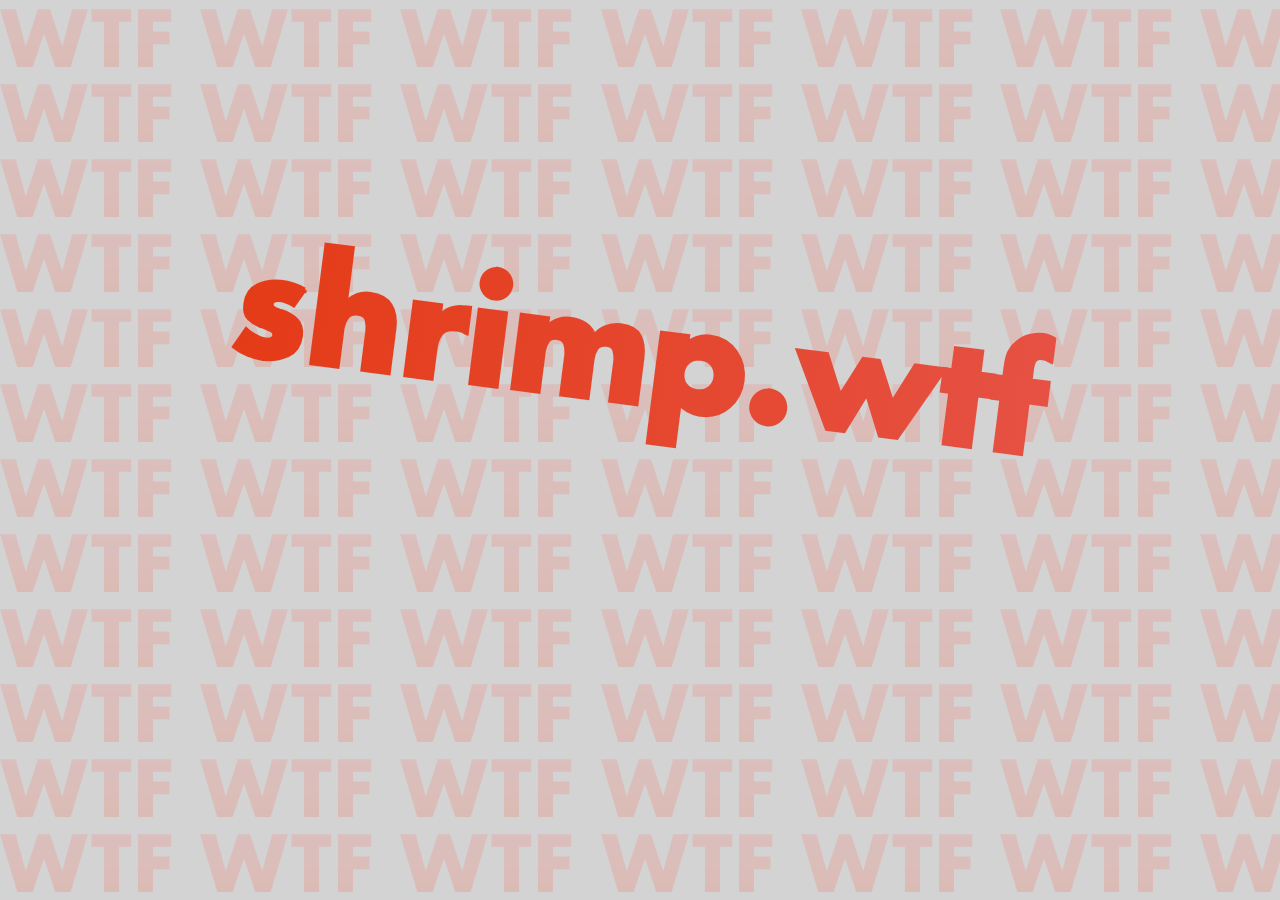
==== index.html @ b9f62a95 "about me placeholder + bugfixes" ====
<html>
<head>
    <script src="./js/anime.min.js"></script>
    <link rel="stylesheet" type="text/css" href="./css/main.css">
    <title>shrimp.wtf | Home</title>
</head>
<body>
    <div class="content">
        <div class="logo">
            <h1>shrimp.wtf</h1>
        </div>
        <div class="links">
            <ul>
                <li class="link" onmouseover="hover(this)" onmouseout="hover(this)"><a href="about.html">About</a></li>
                <li class="link" onmouseover="hover(this)" onmouseout="hover(this)"><a href="#">Success</a></li>
                <li class="link" onmouseover="hover(this)" onmouseout="hover(this)"><a href="#">Contact</a></li>
            </ul>
        </div>
        <div class="footer">
            <p>&copy;shrimp</p>
        </div>
    </div>
    <script>
        anime.timeline({loop: false})
        .add({
            targets: '.content .logo',
            opacity: [0,1],
            scale: [1.5,0.5],
            rotate: -7.5,
            duration: 500
        })
        .add({
            targets: '.content .logo',
            scale: [0.5,0.75],
            rotate: 7.5,
            duration: 350
        })
        .add({
            targets: '.content .links .link',
            opacity: [0,1],
            rotate: function() { return anime.random(-10, 10);},
            scale: [0,1],
            delay: anime.stagger(75)
        })
        .add({
            targets: '.content .footer',
            opacity: [0,1],
            scale: [0,1],
            duration: 500
        });

        var bounce = anime.timeline({loop: false})
        .add({
            targets: '.content .logo',
            opacity: [0,1],
            scale: [1.5,0.5],
            rotate: -7.5,
            duration: 500
        })
        .add({
            targets: '.content .logo',
            scale: [0.5,0.75],
            rotate: 7.5,
            duration: 350
        });

        function hover(e) {
            anime.timeline({loop: false})
            .add({
            targets: e,
            rotate: function() { return anime.random(-12, 12);},
            });
        }

        document.querySelector('.content .logo').onclick = bounce.play;
    </script>
</body>
</html>
---- css/main.css ----
@font-face {
    font-family: 'Futura';
    src: url('fonts/Futura-Bold.woff2') format('woff2'),
        url('fonts/Futura-Bold.woff') format('woff');
    font-weight: 400;
    font-style: normal;
}

body {
    font-family: 'Futura', sans-serif;
    background-image: url("../img/WTF.png");
    background-repeat: repeat;
}

ul {
    list-style-type: none;
    padding-inline-start: 0px;
}

h2 {
    font-size: 200%;
    background: #cb356b;
    background: -webkit-linear-gradient(to right, #cb356b, #bd3f32);
    background: linear-gradient(to right, #cb356b, #bd3f32);
    -webkit-background-clip: text;
  	-webkit-text-fill-color: transparent;
}

a {
    font-size: 200%;
    text-decoration: none;
    background: #cb356b;
    background: -webkit-linear-gradient(to right, #cb356b, #bd3f32);
    background: linear-gradient(to right, #cb356b, #bd3f32);
    -webkit-background-clip: text;
  	-webkit-text-fill-color: transparent;
}

.footer {
    background: #200122;
    background: -webkit-linear-gradient(to right, #200122, #6f0000);
    background: linear-gradient(to right, #200122, #6f0000);
    -webkit-background-clip: text;
  	-webkit-text-fill-color: transparent;
}

a:hover {
    cursor:url("../img/cursor.png"), auto;
    text-decoration: underline !important;
}

.content {
    position: absolute;
    top: 50%;
    left: 50%;
    transform: translate(-50%, -50%);
    text-align: center;
}

h1 {
    margin: 0;
    padding: 0;
    -webkit-user-select: none;
    -moz-user-select: none;
    -khtml-user-select: none;
    -ms-user-select: none;
    padding-left: 50px;
    padding-right: 50px;
}

h1:hover {
	cursor:url("../img/cursor.png"), auto;
}

.logo {
    font-size: 600%;
    background: #e43a15;
    background: -webkit-linear-gradient(to right, #e43a15, #e65245);
    background: linear-gradient(to right, #e43a15, #e65245);
    -webkit-background-clip: text;
  	-webkit-text-fill-color: transparent;
}
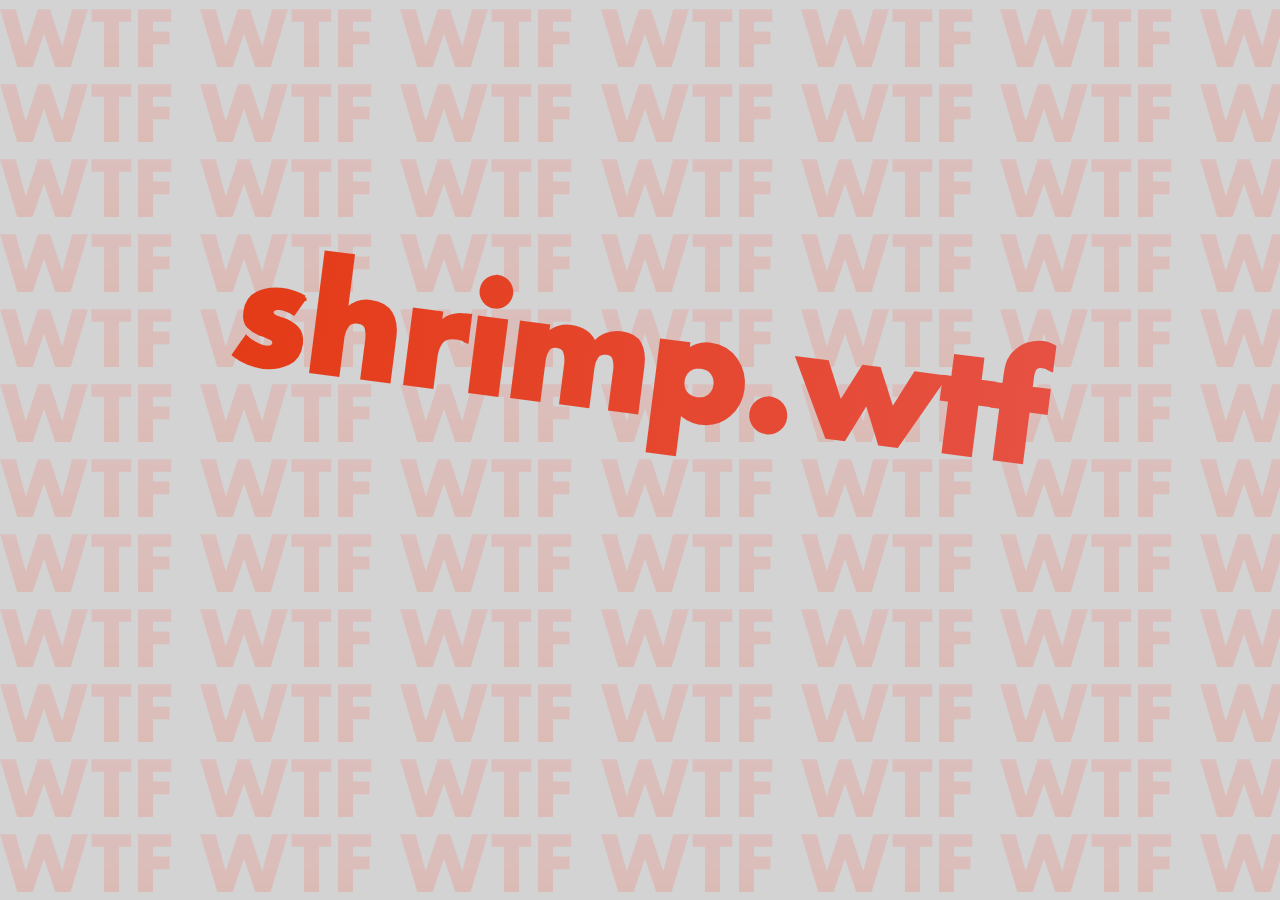
==== commit 176ce287: "edge + safari fixes" ====
--- a/index.html
+++ b/index.html
@@ -24,7 +24,6 @@
         anime.timeline({loop: false})
         .add({
             targets: '.content .logo',
-            opacity: [0,1],
             scale: [1.5,0.5],
             rotate: -7.5,
             duration: 500
@@ -37,14 +36,12 @@
         })
         .add({
             targets: '.content .links .link',
-            opacity: [0,1],
             rotate: function() { return anime.random(-10, 10);},
             scale: [0,1],
             delay: anime.stagger(75)
         })
         .add({
             targets: '.content .footer',
-            opacity: [0,1],
             scale: [0,1],
             duration: 500
         });
--- a/css/main.css
+++ b/css/main.css
@@ -12,7 +12,10 @@
     background-repeat: repeat;
 }
 
-ul {
+ul,li { list-style-type: none;
+    list-style-position:inside;
+    margin:0;
+    padding:0; 
     list-style-type: none;
     padding-inline-start: 0px;
 }
@@ -36,7 +39,7 @@
   	-webkit-text-fill-color: transparent;
 }
 
-.footer {
+.footer p{
     background: #200122;
     background: -webkit-linear-gradient(to right, #200122, #6f0000);
     background: linear-gradient(to right, #200122, #6f0000);
@@ -74,6 +77,9 @@
 
 .logo {
     font-size: 600%;
+}
+
+.logo h1{
     background: #e43a15;
     background: -webkit-linear-gradient(to right, #e43a15, #e65245);
     background: linear-gradient(to right, #e43a15, #e65245);
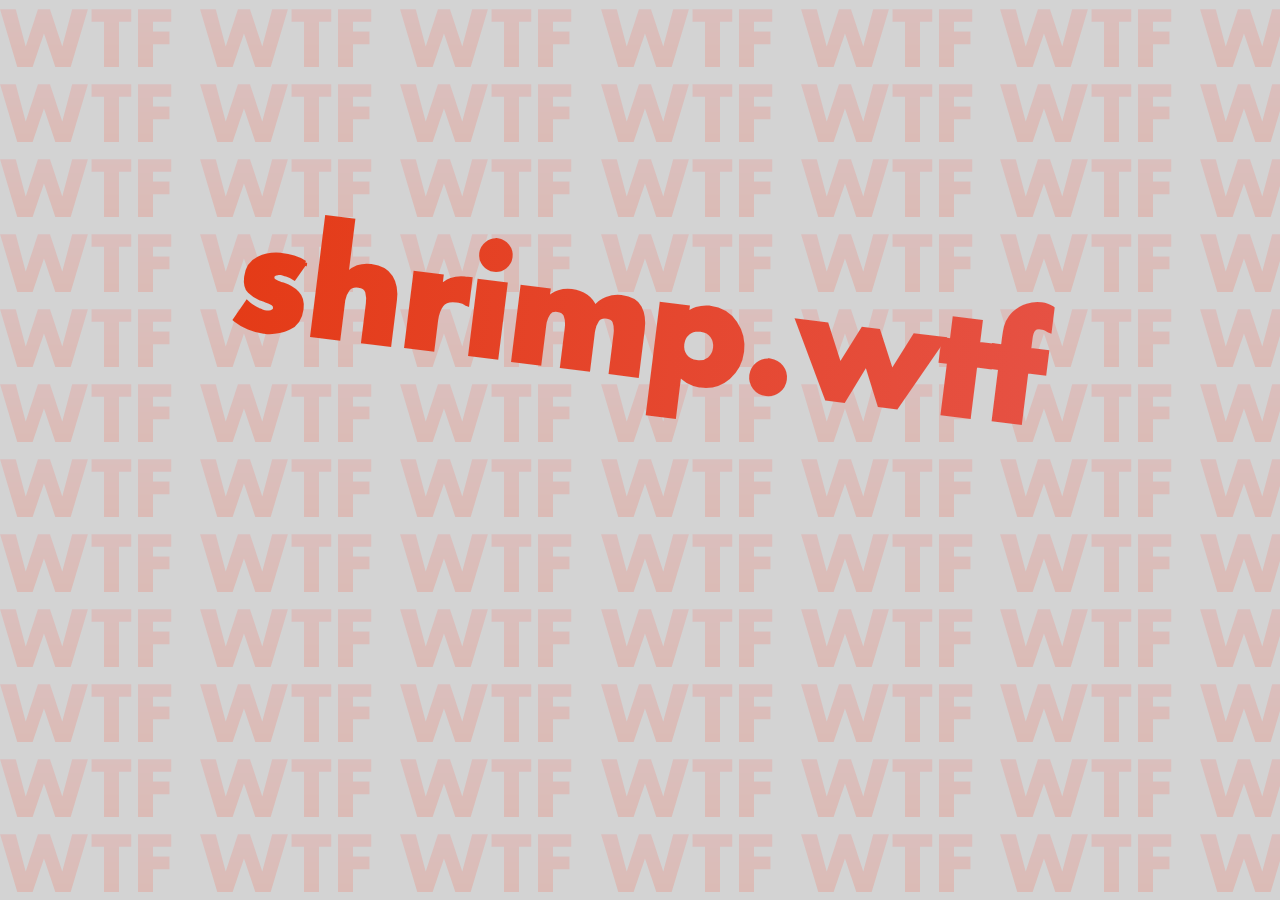
==== commit 4437863a: "more pages" ====
--- a/index.html
+++ b/index.html
@@ -12,8 +12,10 @@
         <div class="links">
             <ul>
                 <li class="link" onmouseover="hover(this)" onmouseout="hover(this)"><a href="about.html">About</a></li>
+                <li class="link" onmouseover="hover(this)" onmouseout="hover(this)"><a href="services.html">Services</a></li>
                 <li class="link" onmouseover="hover(this)" onmouseout="hover(this)"><a href="#">Success</a></li>
-                <li class="link" onmouseover="hover(this)" onmouseout="hover(this)"><a href="#">Contact</a></li>
+                <li class="link" onmouseover="hover(this)" onmouseout="hover(this)"><a href="#">Tools</a></li>
+                <li class="link" onmouseover="hover(this)" onmouseout="hover(this)"><a href="contact.html">Contact</a></li>
             </ul>
         </div>
         <div class="footer">
@@ -35,15 +37,13 @@
             duration: 350
         })
         .add({
-            targets: '.content .links .link',
-            rotate: function() { return anime.random(-10, 10);},
+            targets: ['.content .links .link', '.footer'],
             scale: [0,1],
             delay: anime.stagger(75)
         })
         .add({
-            targets: '.content .footer',
-            scale: [0,1],
-            duration: 500
+            targets: '.link',
+            rotate: function() { return anime.random(-10, 10);}
         });
 
         var bounce = anime.timeline({loop: false})
--- a/css/main.css
+++ b/css/main.css
@@ -22,6 +22,14 @@
 
 h2 {
     font-size: 200%;
+    background: #cb356b;
+    background: -webkit-linear-gradient(to right, #cb356b, #bd3f32);
+    background: linear-gradient(to right, #cb356b, #bd3f32);
+    -webkit-background-clip: text;
+  	-webkit-text-fill-color: transparent;
+}
+
+h3 {
     background: #cb356b;
     background: -webkit-linear-gradient(to right, #cb356b, #bd3f32);
     background: linear-gradient(to right, #cb356b, #bd3f32);
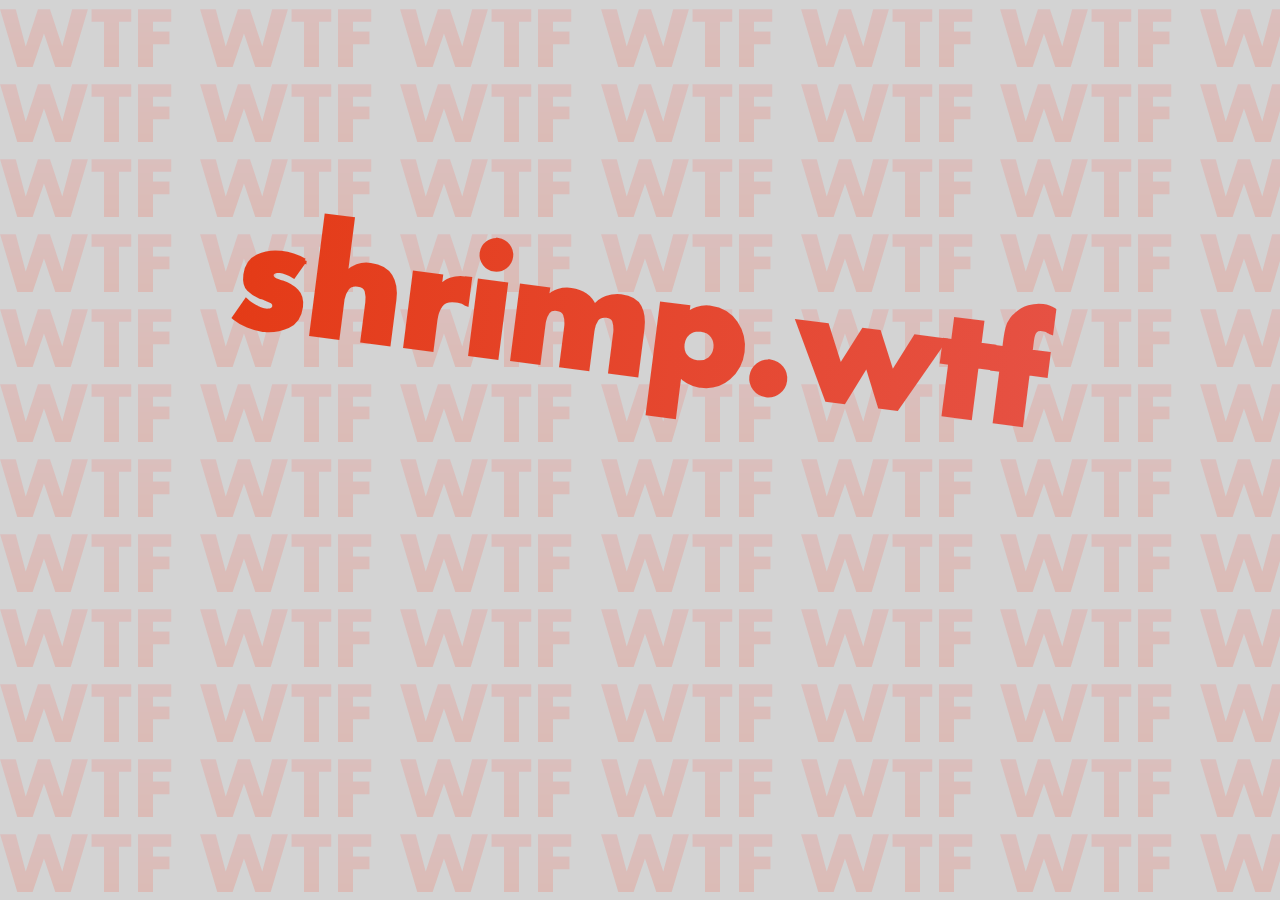
==== commit 2474cb50: "success" ====
--- a/index.html
+++ b/index.html
@@ -7,14 +7,14 @@
 <body>
     <div class="content">
         <div class="logo">
-            <h1>shrimp.wtf</h1>
+            <h1><span>shrimp.wtf</span></h1>
         </div>
         <div class="links">
             <ul>
                 <li class="link" onmouseover="hover(this)" onmouseout="hover(this)"><a href="about.html">About</a></li>
                 <li class="link" onmouseover="hover(this)" onmouseout="hover(this)"><a href="services.html">Services</a></li>
-                <li class="link" onmouseover="hover(this)" onmouseout="hover(this)"><a href="#">Success</a></li>
-                <li class="link" onmouseover="hover(this)" onmouseout="hover(this)"><a href="#">Tools</a></li>
+                <li class="link" onmouseover="hover(this)" onmouseout="hover(this)"><a href="success.html">Success</a></li>
+                <li class="link" onmouseover="hover(this)" onmouseout="hover(this)"><a href="tools.html">Tools</a></li>
                 <li class="link" onmouseover="hover(this)" onmouseout="hover(this)"><a href="contact.html">Contact</a></li>
             </ul>
         </div>
--- a/css/main.css
+++ b/css/main.css
@@ -6,6 +6,9 @@
     font-style: normal;
 }
 
+twitter-widget {
+    margin: auto;
+}
 body {
     font-family: 'Futura', sans-serif;
     background-image: url("../img/WTF.png");
@@ -68,9 +71,16 @@
     text-align: center;
 }
 
+.content-success {
+    position: absolute;
+    left: 50%;
+    transform: translate(-50%, 0%);
+    text-align: center;
+}
+
 h1 {
     margin: 0;
-    padding: 0;
+    padding: 10px;
     -webkit-user-select: none;
     -moz-user-select: none;
     -khtml-user-select: none;
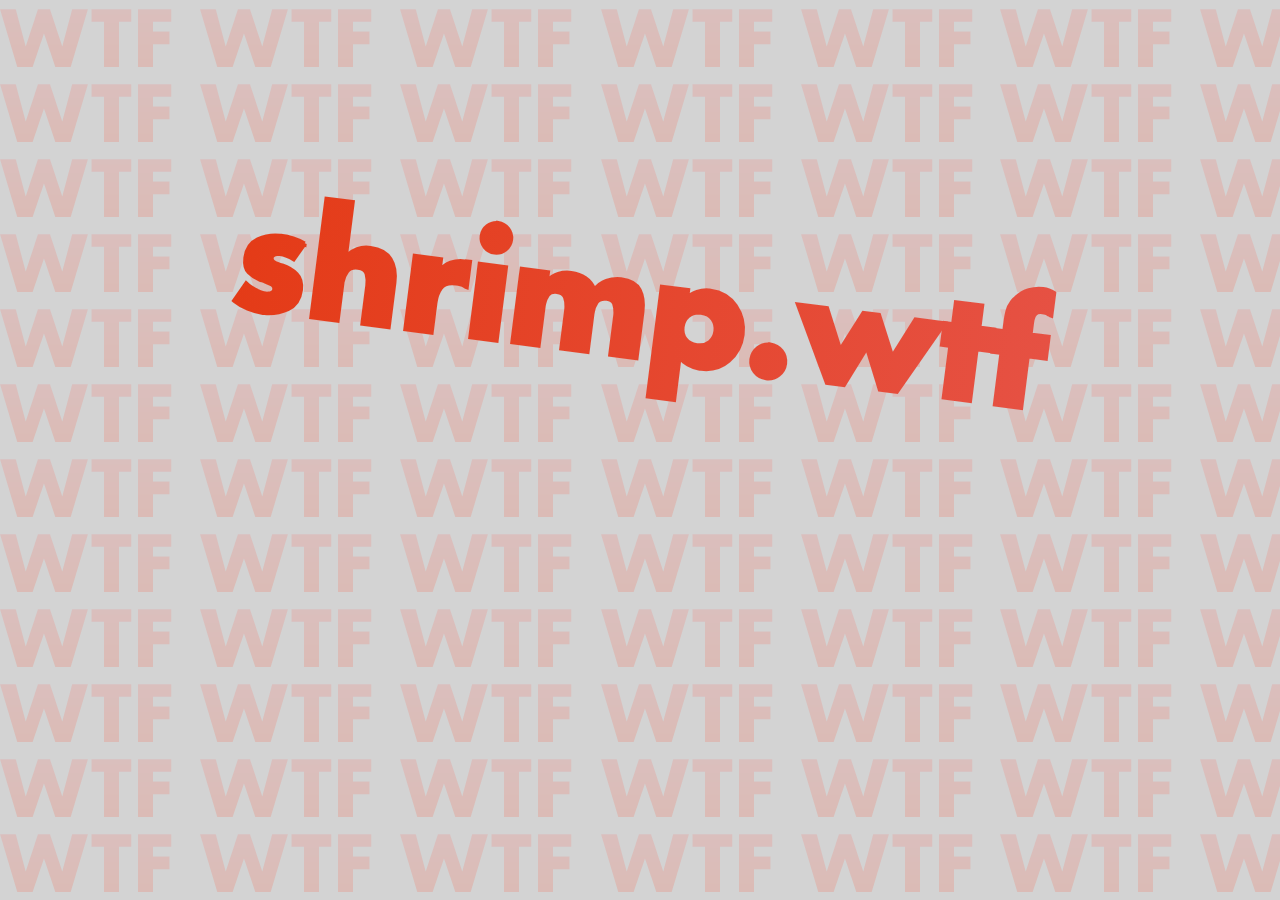
==== commit 4f2e7cbc: "legal shit" ====
--- a/index.html
+++ b/index.html
@@ -20,6 +20,7 @@
         </div>
         <div class="footer">
             <p>&copy;shrimp</p>
+            <p><a href="privacy.html">Privacy Policy</a> - <a href="terms.html">Terms and Conditions</a> - <a>Accessibility Policy</a></p>
         </div>
     </div>
     <script>
@@ -37,7 +38,7 @@
             duration: 350
         })
         .add({
-            targets: ['.content .links .link', '.footer'],
+            targets: ['.content .links .link', '.footer p'],
             scale: [0,1],
             delay: anime.stagger(75)
         })
--- a/css/main.css
+++ b/css/main.css
@@ -22,6 +22,16 @@
     list-style-type: none;
     padding-inline-start: 0px;
 }
+.success {
+    display: grid;
+    grid-gap: 5px;
+    grid-template-columns: repeat(auto-fit, minmax(250px, 1fr));
+    grid-template-rows: repeat(2, 450px);
+}
+
+.success-container{
+    padding-bottom:100px;
+}
 
 h2 {
     font-size: 200%;
@@ -40,8 +50,13 @@
   	-webkit-text-fill-color: transparent;
 }
 
+.link a{
+    font-size: 200%;
+}
+
 a {
-    font-size: 200%;
+    padding-bottom:1px;
+    padding-top:1px;
     text-decoration: none;
     background: #cb356b;
     background: -webkit-linear-gradient(to right, #cb356b, #bd3f32);
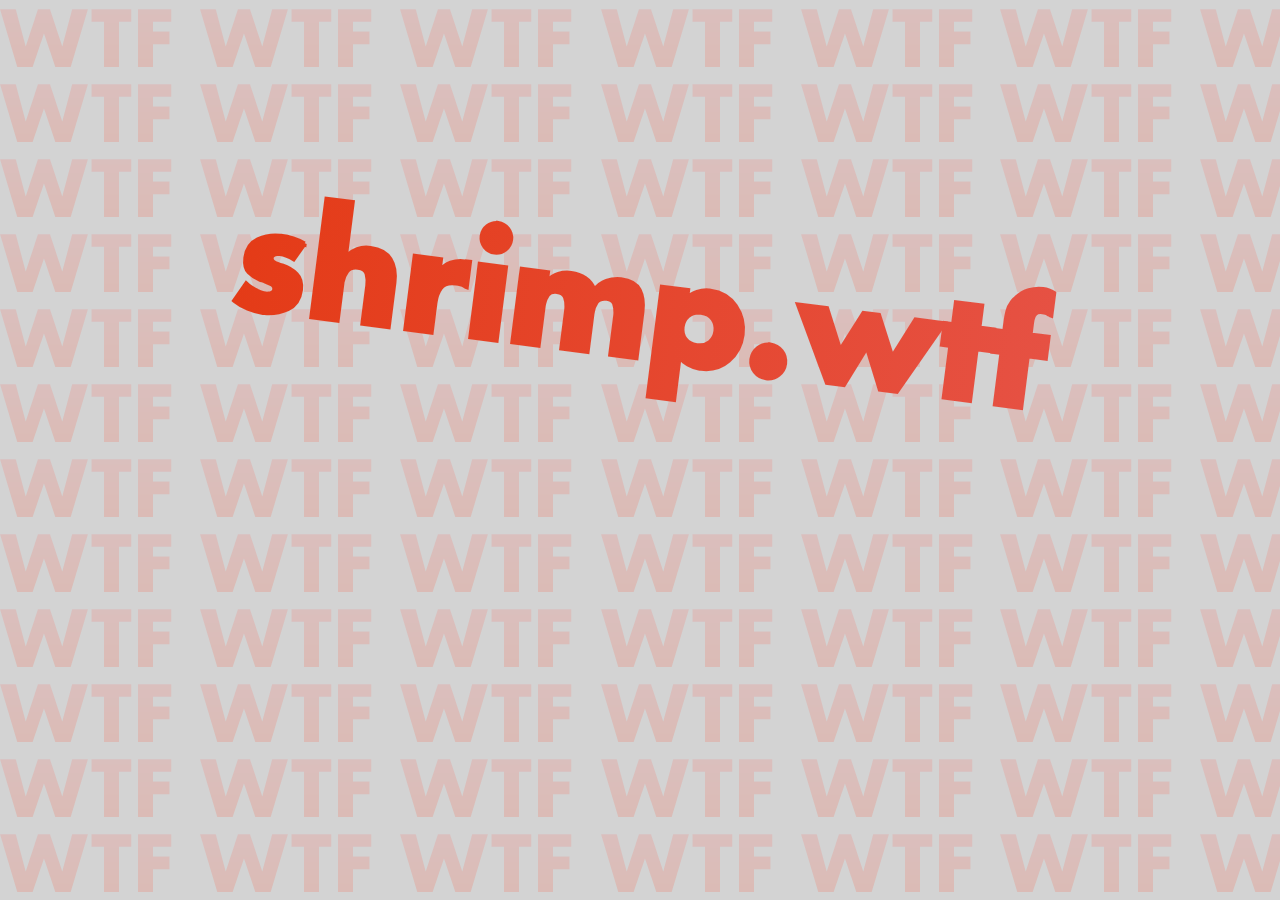
==== commit 0134c503: "document.md and minor adjustments" ====
--- a/index.html
+++ b/index.html
@@ -2,6 +2,7 @@
 <head>
     <script src="./js/anime.min.js"></script>
     <link rel="stylesheet" type="text/css" href="./css/main.css">
+    <meta name="viewport" content="width=device-width, initial-scale=1">
     <title>shrimp.wtf | Home</title>
 </head>
 <body>
@@ -20,7 +21,7 @@
         </div>
         <div class="footer">
             <p>&copy;shrimp</p>
-            <p><a href="privacy.html">Privacy Policy</a> - <a href="terms.html">Terms and Conditions</a> - <a>Accessibility Policy</a></p>
+            <p><a href="privacy.html">Privacy Policy</a> - <a href="terms.html">Terms of Service</a> - <a href="accessibility.html">Accessibility Policy</a></p>
         </div>
     </div>
     <script>
--- a/css/main.css
+++ b/css/main.css
@@ -9,10 +9,27 @@
 twitter-widget {
     margin: auto;
 }
-body {
+ 
+ body {
     font-family: 'Futura', sans-serif;
     background-image: url("../img/WTF.png");
     background-repeat: repeat;
+    min-height: 100%;
+    margin: 0;
+    padding: 0;
+}
+html {
+    height: 100%;
+}
+
+.footer{
+    margin: 0 auto;
+    width:80vw;
+}
+
+.page {
+    margin: 0 auto;
+    width:80vw;
 }
 
 ul,li { list-style-type: none;
@@ -24,13 +41,11 @@
 }
 .success {
     display: grid;
-    grid-gap: 5px;
     grid-template-columns: repeat(auto-fit, minmax(250px, 1fr));
-    grid-template-rows: repeat(2, 450px);
-}
-
-.success-container{
-    padding-bottom:100px;
+    grid-template-rows: repeat(auto-fit, minmax(250px, 1fr));
+    grid-gap: 0px;
+    width: 100vw;
+    margin: auto;
 }
 
 h2 {
@@ -86,7 +101,7 @@
     text-align: center;
 }
 
-.content-success {
+.content-large {
     position: absolute;
     left: 50%;
     transform: translate(-50%, 0%);
@@ -118,4 +133,12 @@
     background: linear-gradient(to right, #e43a15, #e65245);
     -webkit-background-clip: text;
   	-webkit-text-fill-color: transparent;
-}+}
+@media only screen and (max-width: 850px) {
+    .success {
+        display: block;
+    }
+    .logo {
+        font-size: 200%;
+    }
+  }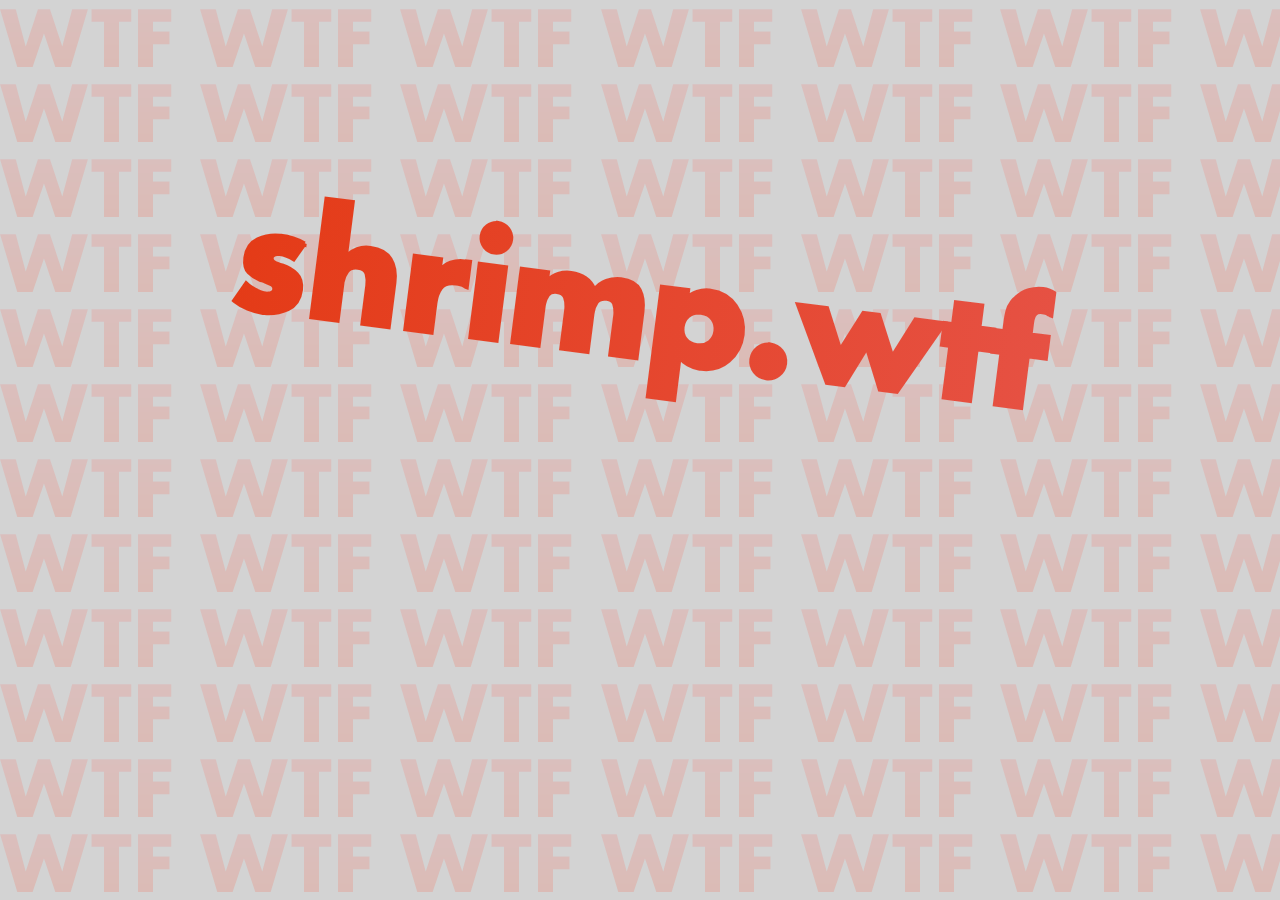
==== commit ef60692d: "favicon" ====
--- a/index.html
+++ b/index.html
@@ -3,6 +3,7 @@
     <script src="./js/anime.min.js"></script>
     <link rel="stylesheet" type="text/css" href="./css/main.css">
     <meta name="viewport" content="width=device-width, initial-scale=1">
+    <link rel="shortcut icon" type="image/png" href="./favicon.ico"/>
     <title>shrimp.wtf | Home</title>
 </head>
 <body>
